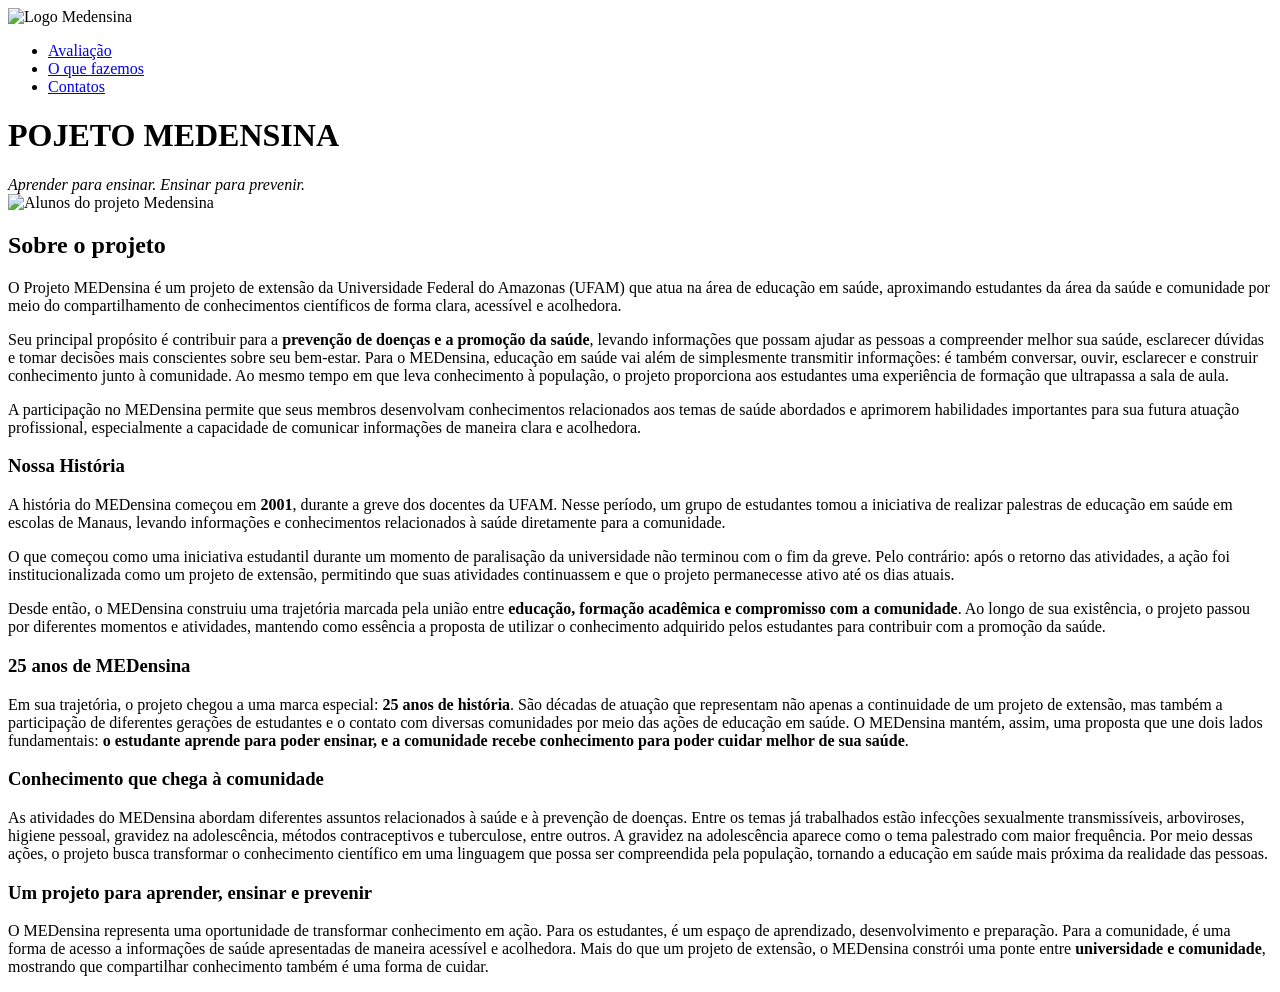
==== index.html @ a150cb82 "Add files via upload" ====
<!DOCTYPE html>
<html lang="pt-BR">

 <head>
     <meta name="viewport" content="width=device-width, initial-scale=1.0">
     <title>Medensina</title>
     <link rel="stylesheet" type="text/css" href="adds/estilo.css">
     <link rel="preconnect" href="https://fonts.googleapis.com">
     <link rel="preconnect" href="https://fonts.gstatic.com" crossorigin>
    <link href="https://fonts.googleapis.com/css2?family=League+Spartan:wght@400;500;600;700;800;900&family=Urbanist:wght@400;500;600;700&display=swap" rel="stylesheet">
 </head>
 <body>
  <header>
     <img src="adds/Logo.jpg" alt="Logo Medensina" height="100" width="100">
     <ul>
        <li><a href="Av.html">Avaliação</a></li>
        <li><a href= "qfz.html">O que fazemos</a></li>
        <li><a href="ctts.html">Contatos</a></li>
     </ul>
  </header>
<h1>POJETO MEDENSINA</h1>
<section id="Slogan">
<em>Aprender para ensinar.
Ensinar para prevenir.</em>
</section>
<img src="adds/proj.jpg" alt="Alunos do projeto Medensina" height="300" width="200">
<section id="sobre">
   <h2>Sobre o projeto</h2>
<p>O Projeto MEDensina é um projeto de extensão da Universidade Federal do Amazonas (UFAM) que atua na área de educação em saúde, aproximando estudantes da área da saúde e comunidade por meio do compartilhamento de conhecimentos científicos de forma clara, acessível e acolhedora.<br>


<p>Seu principal propósito é contribuir para a <strong>prevenção de doenças e a promoção da saúde</strong>, levando informações que possam ajudar as pessoas a compreender melhor sua saúde, esclarecer dúvidas e tomar decisões mais conscientes sobre seu bem-estar. Para o MEDensina, educação em saúde vai além de simplesmente transmitir informações: é também conversar, ouvir, esclarecer e construir conhecimento junto à comunidade.
Ao mesmo tempo em que leva conhecimento à população, o projeto proporciona aos estudantes uma experiência de formação que ultrapassa a sala de aula.<br>
<P> A participação no MEDensina permite que seus membros desenvolvam conhecimentos relacionados aos temas de saúde abordados e aprimorem habilidades importantes para sua futura atuação profissional, especialmente a capacidade de comunicar informações de maneira clara e acolhedora.
</p></p></p>

<h3>Nossa História</h3>

<p>A história do MEDensina começou em <b>2001</b>, durante a greve dos docentes da UFAM. Nesse período, um grupo de estudantes tomou a iniciativa de realizar palestras de educação em saúde em escolas de Manaus, levando informações e conhecimentos relacionados à saúde diretamente para a comunidade.

<p>O que começou como uma iniciativa estudantil durante um momento de paralisação da universidade não terminou com o fim da greve. Pelo contrário: após o retorno das atividades, a ação foi institucionalizada como um projeto de extensão, permitindo que suas atividades continuassem e que o projeto permanecesse ativo até os dias atuais.

<p>Desde então, o MEDensina construiu uma trajetória marcada pela união entre <b>educação, formação acadêmica e compromisso com a comunidade</b>. Ao longo de sua existência, o projeto passou por diferentes momentos e atividades, mantendo como essência a proposta de utilizar o conhecimento adquirido pelos estudantes para contribuir com a promoção da saúde.
</p></p></p>
<h3>25 anos de MEDensina</h3>

<p>Em sua trajetória, o projeto chegou a uma marca especial: <b>25 anos de história</b>.

São décadas de atuação que representam não apenas a continuidade de um projeto de extensão, mas também a participação de diferentes gerações de estudantes e o contato com diversas comunidades por meio das ações de educação em saúde.

O MEDensina mantém, assim, uma proposta que une dois lados fundamentais: <b>o estudante aprende para poder ensinar, e a comunidade recebe conhecimento para poder cuidar melhor de sua saúde</b>.
</p>
<h3>Conhecimento que chega à comunidade</h3>

<p>As atividades do MEDensina abordam diferentes assuntos relacionados à saúde e à prevenção de doenças. Entre os temas já trabalhados estão infecções sexualmente transmissíveis, arboviroses, higiene pessoal, gravidez na adolescência, métodos contraceptivos e tuberculose, entre outros. A gravidez na adolescência aparece como o tema palestrado com maior frequência.

Por meio dessas ações, o projeto busca transformar o conhecimento científico em uma linguagem que possa ser compreendida pela população, tornando a educação em saúde mais próxima da realidade das pessoas.
</p>

<h3>Um projeto para aprender, ensinar e prevenir</h3>
<p>
O MEDensina representa uma oportunidade de transformar conhecimento em ação. Para os estudantes, é um espaço de aprendizado, desenvolvimento e preparação. Para a comunidade, é uma forma de acesso a informações de saúde apresentadas de maneira acessível e acolhedora.

Mais do que um projeto de extensão, o MEDensina constrói uma ponte entre <b>universidade e comunidade</b>, mostrando que compartilhar conhecimento também é uma forma de cuidar.
</p>

</p>
</section> 
</body>
</html>
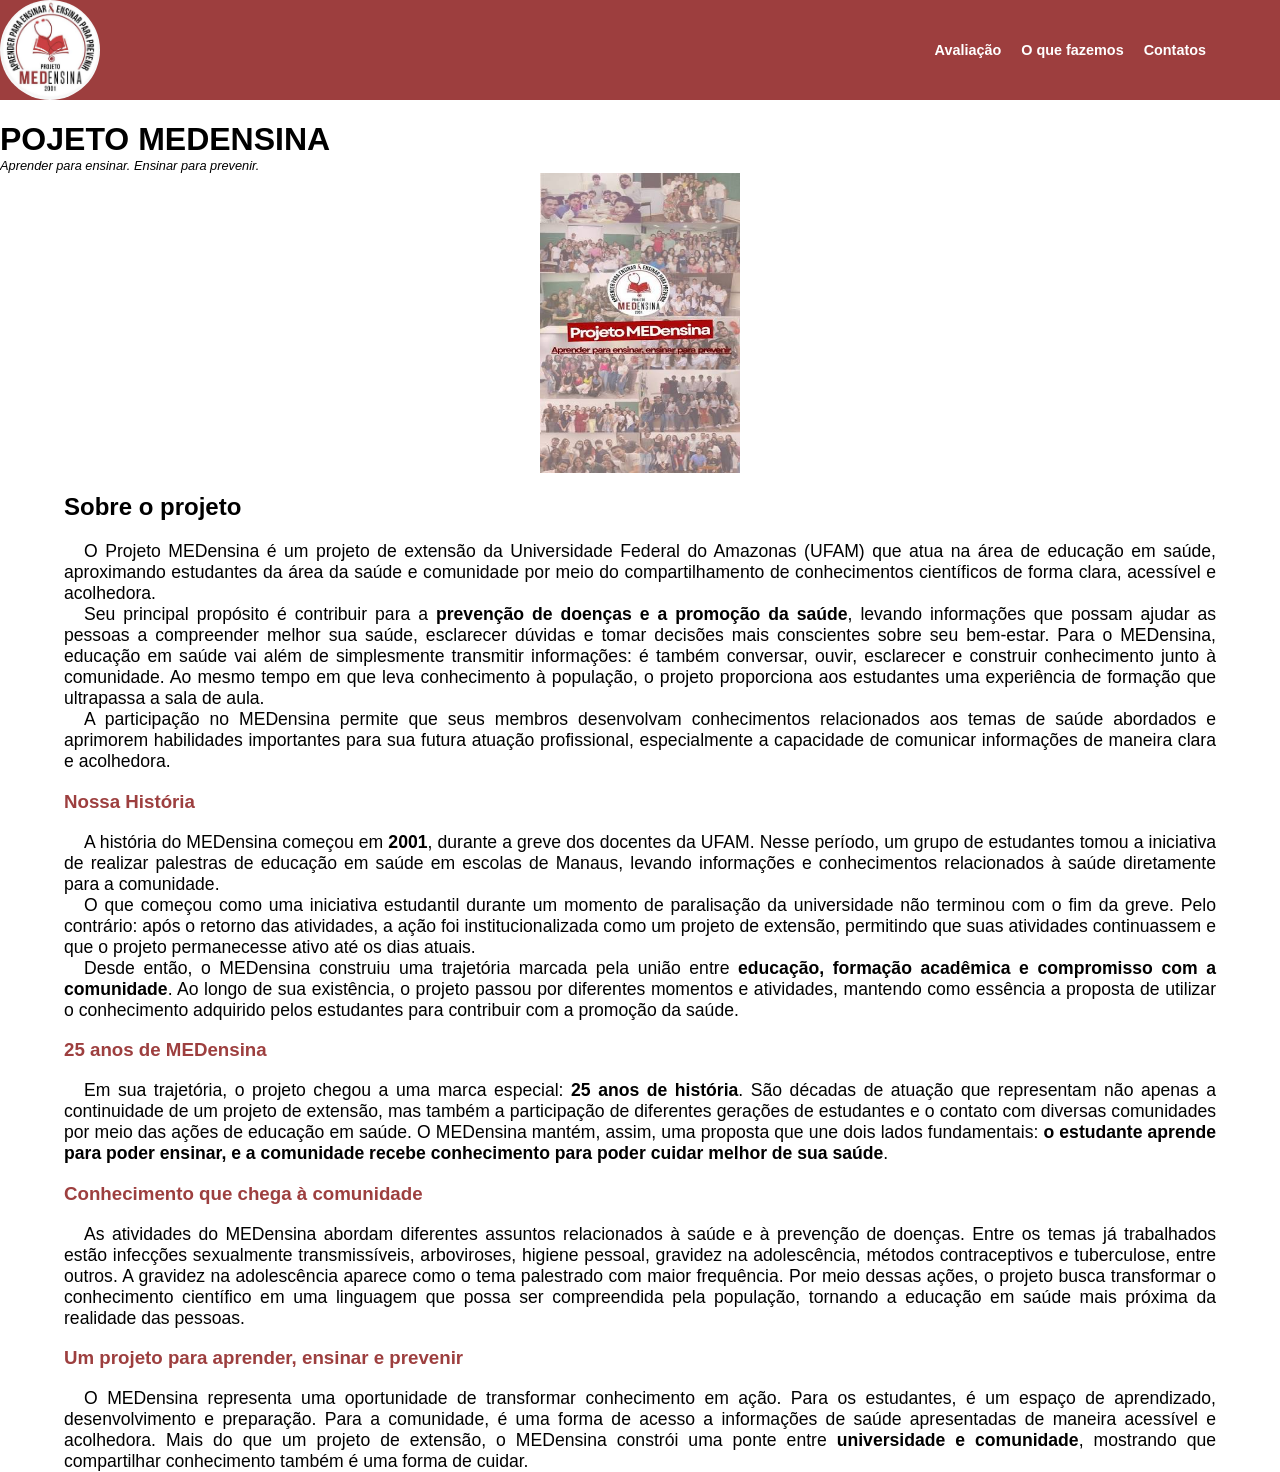
==== commit 8dffd25b: "Remove duplicate HTML structure in index.html The HTML structure was duplicated, including the head " ====
--- a/index.html
+++ b/index.html
@@ -23,7 +23,7 @@
 <em>Aprender para ensinar.
 Ensinar para prevenir.</em>
 </section>
-<img src="adds/proj.jpg" alt="Alunos do projeto Medensina" height="300" width="200">
+<img src="adds/Proj.jpg" alt="Alunos do projeto Medensina" height="300" width="200">
 <section id="sobre">
    <h2>Sobre o projeto</h2>
 <p>O Projeto MEDensina é um projeto de extensão da Universidade Federal do Amazonas (UFAM) que atua na área de educação em saúde, aproximando estudantes da área da saúde e comunidade por meio do compartilhamento de conhecimentos científicos de forma clara, acessível e acolhedora.<br>
@@ -67,4 +67,4 @@
 </p>
 </section> 
 </body>
-</html>+</html>
--- a/adds/estilo.css
+++ b/adds/estilo.css
@@ -0,0 +1,179 @@
+* {
+    font-family: "Urbanist", sans-serif;
+}
+
+body {
+    margin: 0;
+}
+
+h1 {
+    color: rgb(0, 0, 0);
+    margin-bottom: 0;
+    font-family: "League Spartan", sans-serif;
+}
+
+header {
+    background-color: #800606c5;
+    color: rgb(250, 244, 244);
+    padding: 0;
+    display: flex;
+    align-items: center;
+    justify-content: space-between;
+    width: 100%;
+    box-sizing: border-box;
+}
+
+header img {
+    width: 20%;
+    max-width: 100px;
+    height: auto;
+    padding: 0;
+    margin: 0;
+    border-radius: 50%;
+}
+
+header ul {
+    display: flex;
+    flex-direction: row;
+    list-style: none;
+    gap: 20px;
+    margin: 0 5%;
+    padding: 10px;
+}
+
+p {
+    font-size: 110%;
+    text-align: justify;
+    margin: 0;
+    text-indent: 20px;
+}
+
+img {
+    display: block;
+    margin-left: auto;
+    margin-right: auto;
+}
+
+header a {
+    font-size: 90%;
+    font-weight: bold;
+    color: white;
+    text-decoration: none;
+}
+
+#sobre {
+    margin: 5%;
+    position: relative;
+    margin-bottom: 0;
+    margin-top: 0;
+}
+
+#Slogan {
+    font-size: 80%;
+    margin: 0;
+    margin-top: 0;
+}
+
+h3 {
+    color: #800606c5;
+}
+
+#temas {
+    margin: 5%;
+    display: flex;
+    flex-direction: column;
+}
+
+
+/* CONTATOS */
+
+#contatos {
+    display: flex;
+    align-items: center;
+    justify-content: space-between;
+    margin: 5%;
+}
+
+#redes {
+    display: flex;
+    flex-direction: column;
+    gap: 20px;
+}
+
+.rede {
+    display: flex;
+    align-items: center;
+    gap: 10px;
+    height: 40px;
+}
+
+.rede img {
+    width: 30px;
+    height: 30px;
+    object-fit: contain;
+    flex-shrink: 0;
+    margin: 0;
+}
+
+.rede p {
+    margin: 0;
+    text-indent: 0;
+}
+.redes a {
+        text-decoration: none;
+        color: #800606c5;
+        display: flex;
+        justify-content: space-between;
+        align-items: center;
+ }
+#imagem-contato {
+    width: 200px;
+    height: 300px;
+    object-fit: contain;
+    margin: 0;
+}
+
+
+/* CELULAR */
+
+@media (max-width: 600px) {
+
+    header ul {
+        align-items: center;
+    }
+
+    p {
+        font-size: 17px;
+        line-height: 1.5;
+    }
+
+    h1 {
+        font-size: 27px;
+    }
+
+    h2 {
+        font-size: 23px;
+    }
+
+    h3 {
+        font-size: 20px;
+    }
+
+    li {
+        font-size: 17px;
+        line-height: 1.5;
+    }
+
+    main {
+        padding-left: 15px;
+        padding-right: 15px;
+    }
+
+    #redes a {
+        text-decoration: none;
+        color: #800606c5;
+        display: flex;
+        justify-content: space-between;
+        align-items: center;
+    }
+}
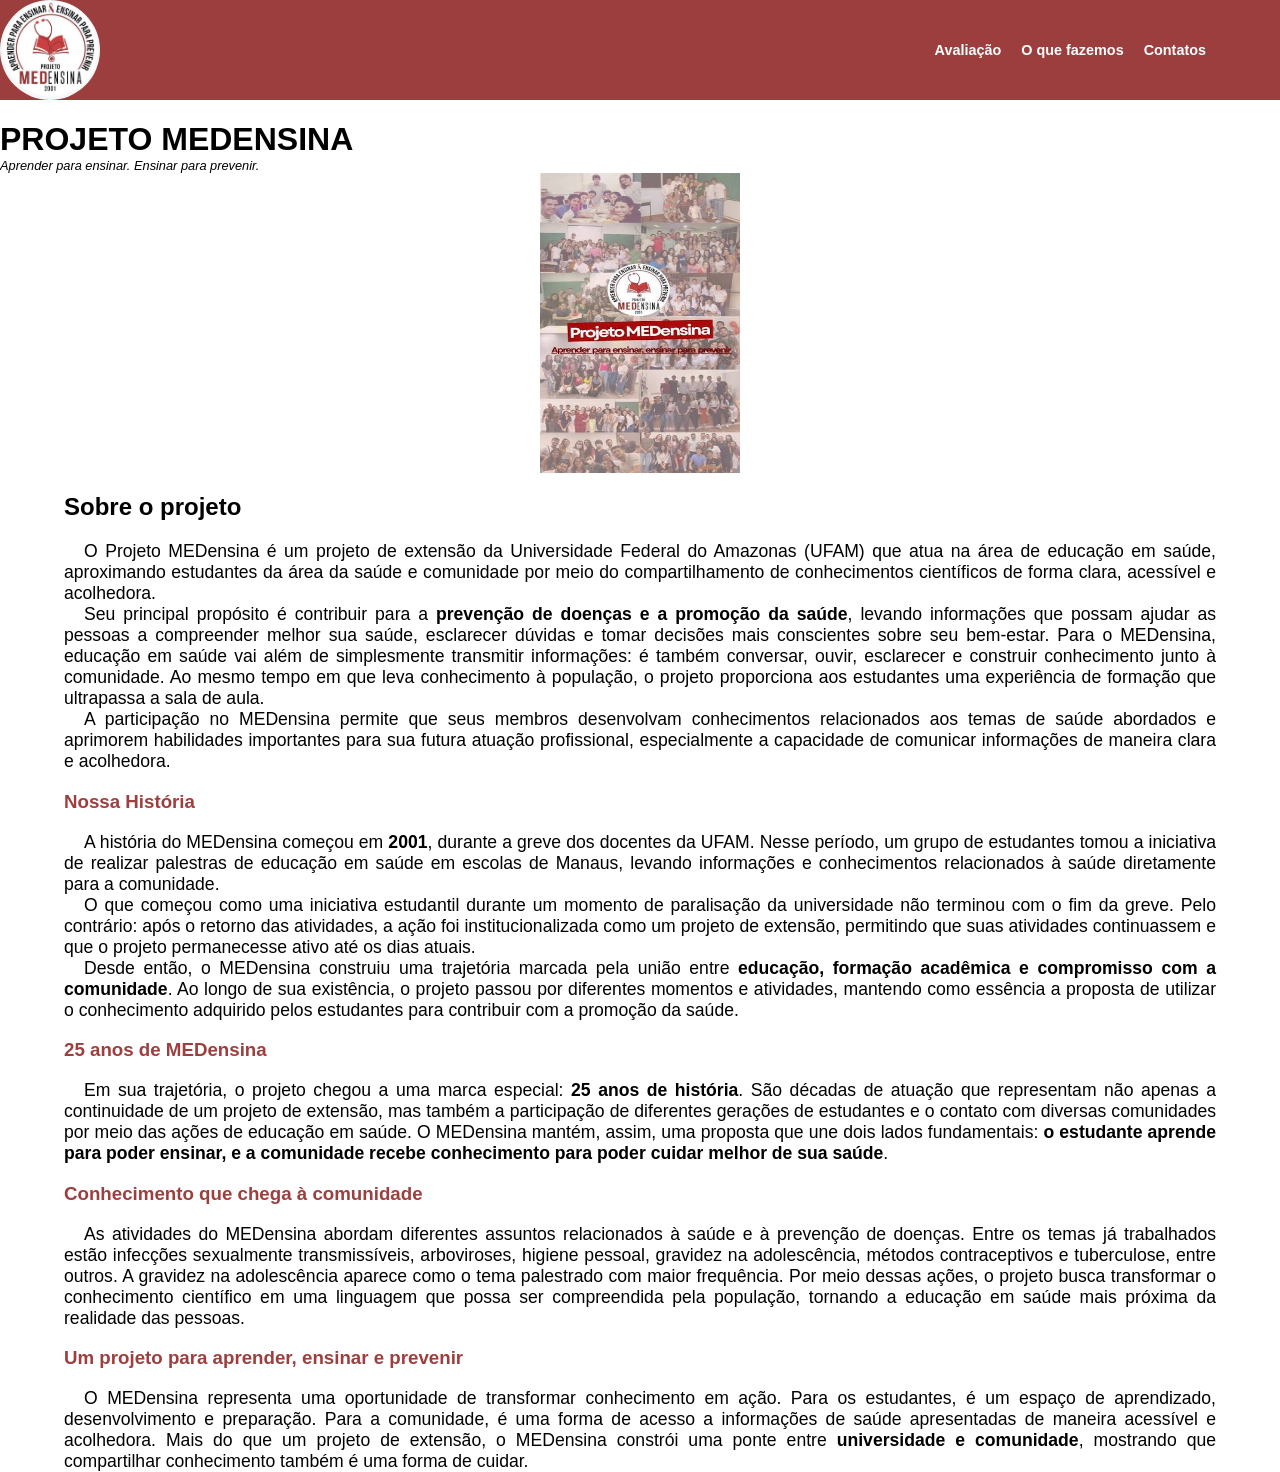
==== commit 859f1052: "Atualizar o index.html" ====
--- a/index.html
+++ b/index.html
@@ -18,7 +18,7 @@
         <li><a href="ctts.html">Contatos</a></li>
      </ul>
   </header>
-<h1>POJETO MEDENSINA</h1>
+<h1>PROJETO MEDENSINA</h1>
 <section id="Slogan">
 <em>Aprender para ensinar.
 Ensinar para prevenir.</em>
--- a/adds/estilo.css
+++ b/adds/estilo.css
@@ -119,7 +119,7 @@
     margin: 0;
     text-indent: 0;
 }
-.redes a {
+#redes a {
         text-decoration: none;
         color: #800606c5;
         display: flex;
